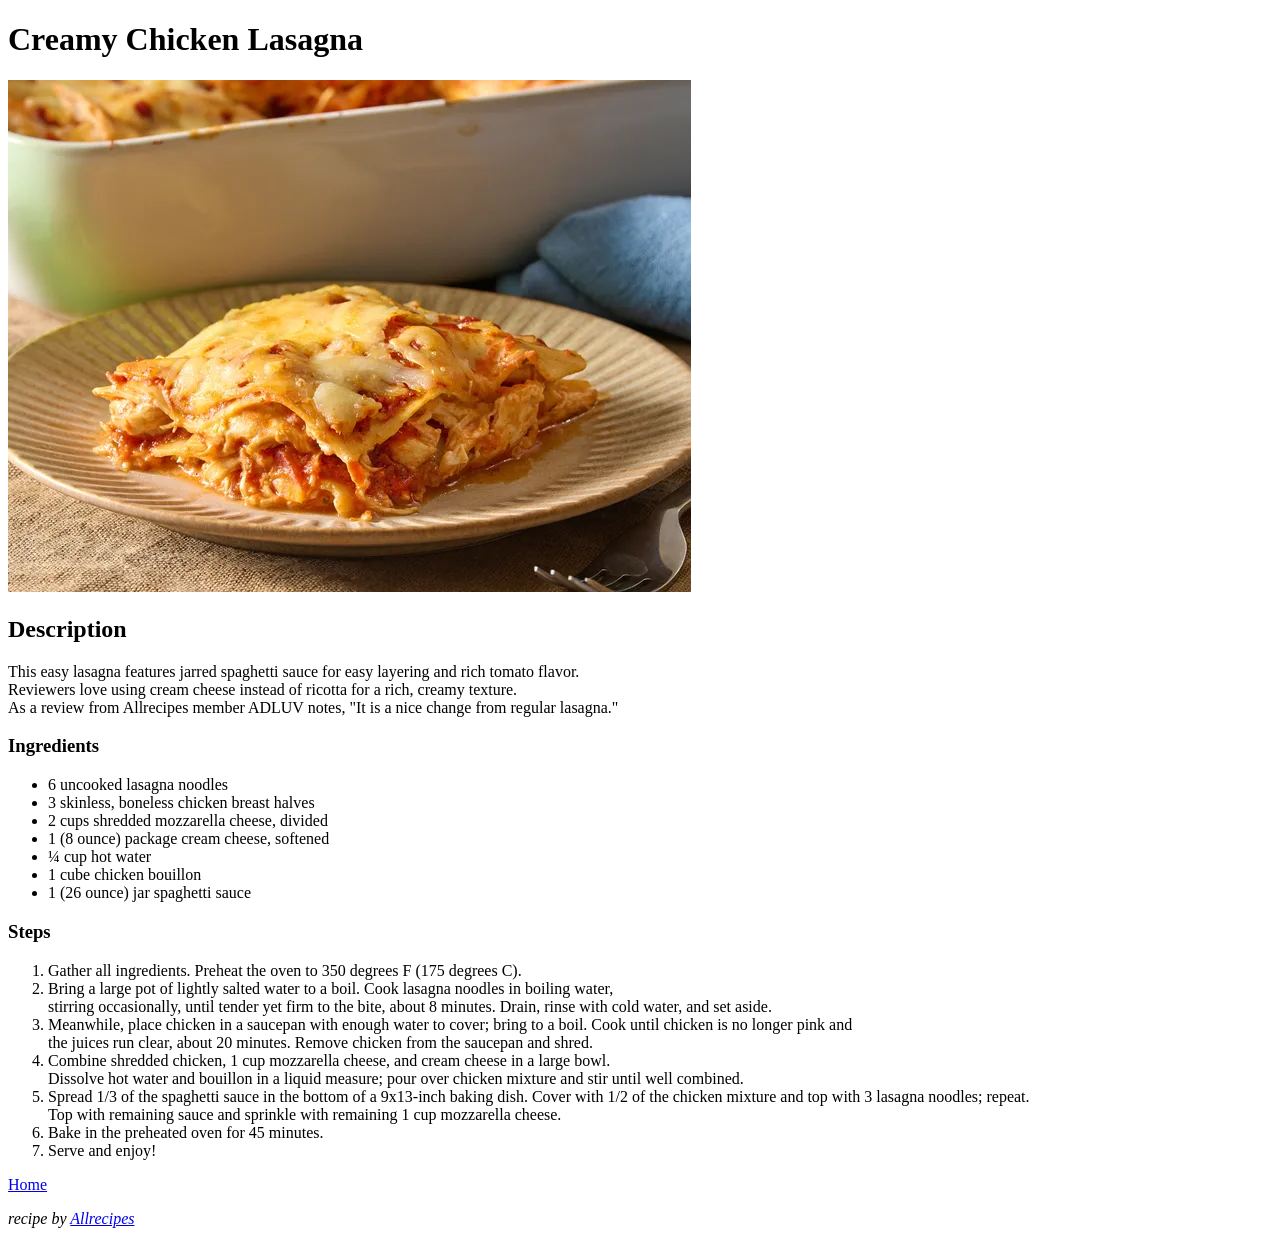
==== recipes/lasagna.html @ c73420a5 "made 3 recipes lasagna porkchops turkey burgers" ====
<!DOCTYPE html>
<html lang="en">
<head>
    <meta charset="UTF-8">
    <meta name="viewport" content="width=device-width, initial-scale=1.0">
    <title>lasagna recipe</title>
</head>
<body>
    <h1>Creamy Chicken Lasagna</h1>
    <img src="../recipe-images/lasagna.jpg" alt="creamy lasagna">
    <h2>Description</h2>
    <p>This easy lasagna features jarred spaghetti sauce for easy layering and rich tomato flavor.<br>
        Reviewers love using cream cheese instead of ricotta for a rich, creamy texture.<br>
        As a review from Allrecipes member ADLUV notes, "It is a nice change from regular lasagna."
    </p>
    <h3>Ingredients</h3>
    <ul>
        <li>6 uncooked lasagna noodles</li>
        <li>3 skinless, boneless chicken breast halves</li>
        <li>2 cups shredded mozzarella cheese, divided</li>
        <li>1 (8 ounce) package cream cheese, softened</li>
        <li>¼ cup hot water</li>
        <li>1 cube chicken bouillon</li>
        <li>1 (26 ounce) jar spaghetti sauce</li>
    </ul>
    <h3>Steps</h3>
    <ol>
        <li>Gather all ingredients. Preheat the oven to 350 degrees F (175 degrees C).</li>
        <li>Bring a large pot of lightly salted water to a boil. Cook lasagna noodles 
            in boiling water,<br> stirring occasionally, until tender yet firm to the bite,
             about 8 minutes. Drain, rinse with cold water, and set aside.</li>
        <li>Meanwhile, place chicken in a saucepan with enough water to 
            cover; bring to a boil. Cook until chicken is no longer pink and <br>
            the juices run clear, about 20 minutes. Remove chicken from the saucepan and shred.</li>
        <li>Combine shredded chicken, 1 cup mozzarella cheese, and cream cheese in a large bowl.<br>
             Dissolve hot water and bouillon in a liquid measure; pour over 
             chicken mixture and stir until well combined.</li>
        <li>Spread 1/3 of the spaghetti sauce in the bottom of a 9x13-inch baking dish.
             Cover with 1/2 of the chicken mixture and top with 3 lasagna noodles; repeat.<br>
              Top with remaining sauce and sprinkle with remaining 1 cup mozzarella cheese.</li>
        <li>Bake in the preheated oven for 45 minutes.</li>
        <li>Serve and enjoy!</li>
    </ol>
    <a href="../index.html">Home</a>
    <footer>
        <p><em>recipe by <a href="https://www.allrecipes.com/" target="_blank" rel="noopener">Allrecipes</a></em></p>
    </footer>
</body>
</html>
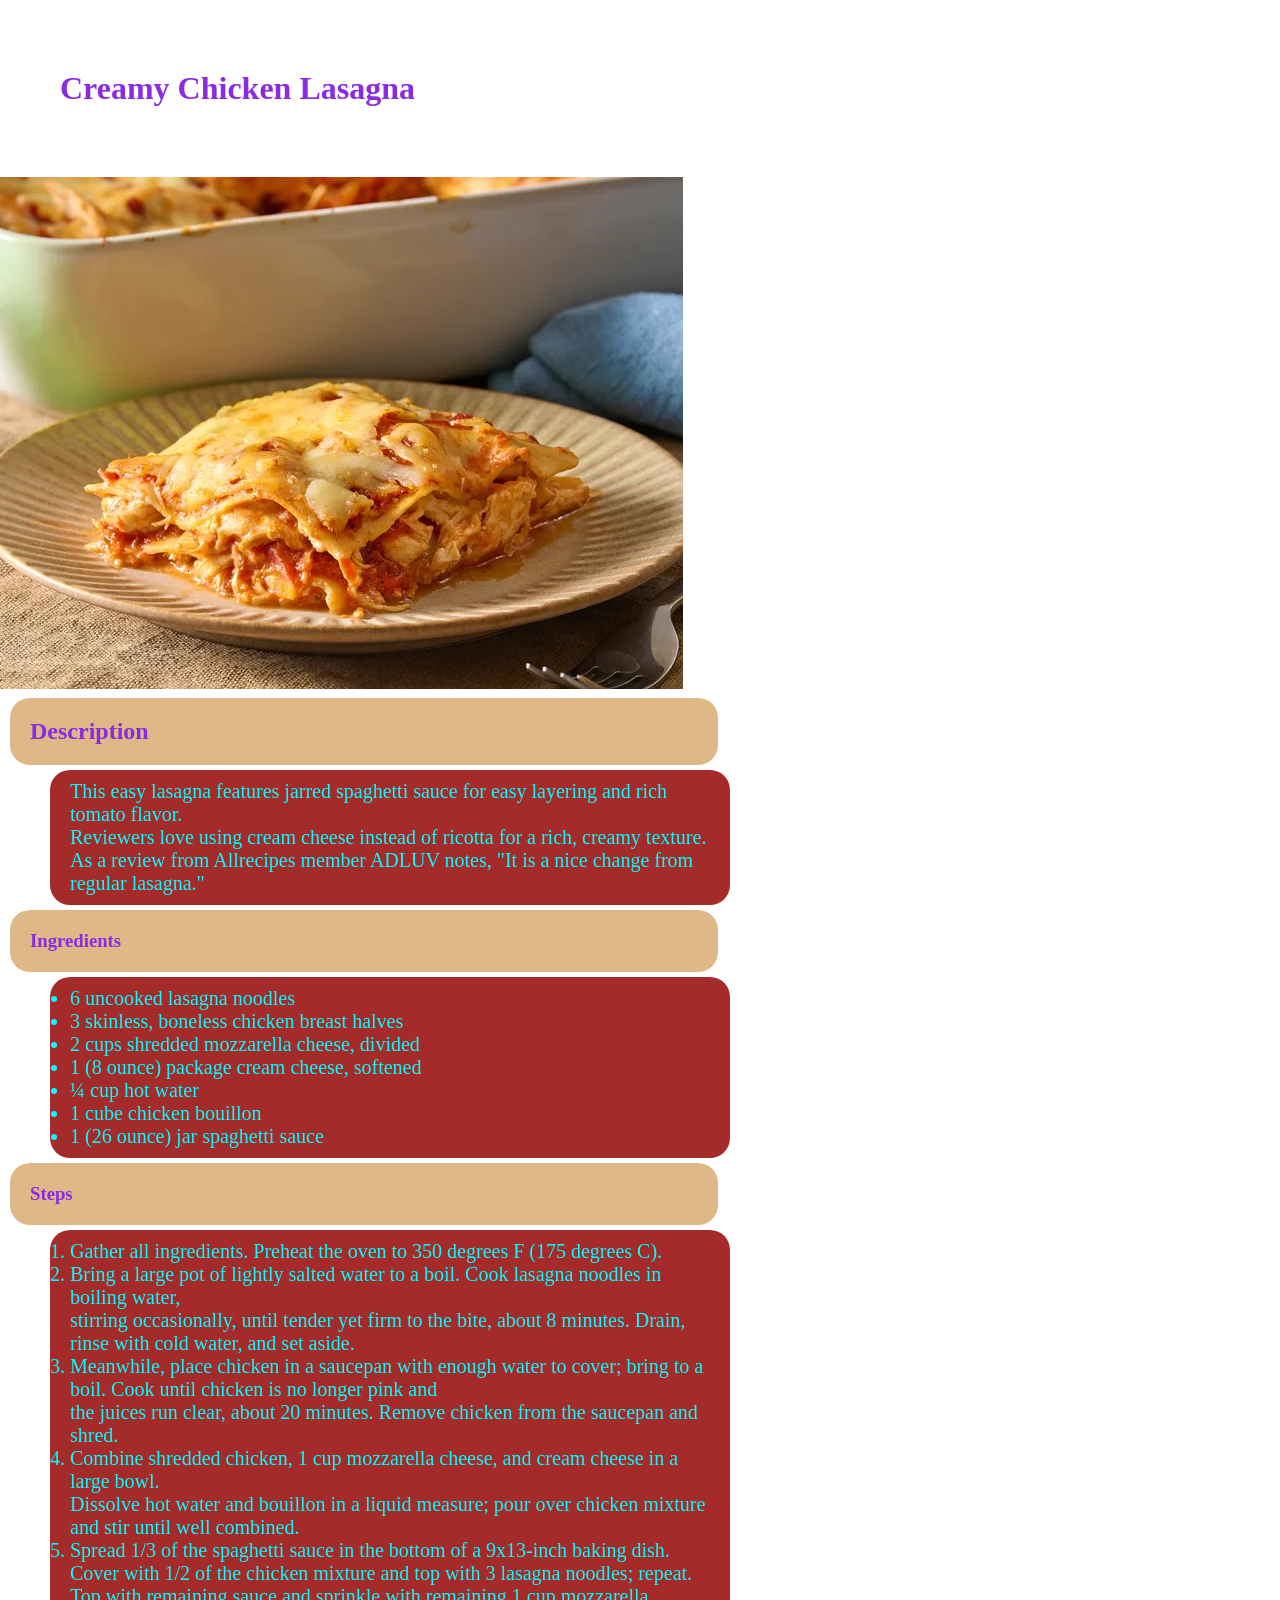
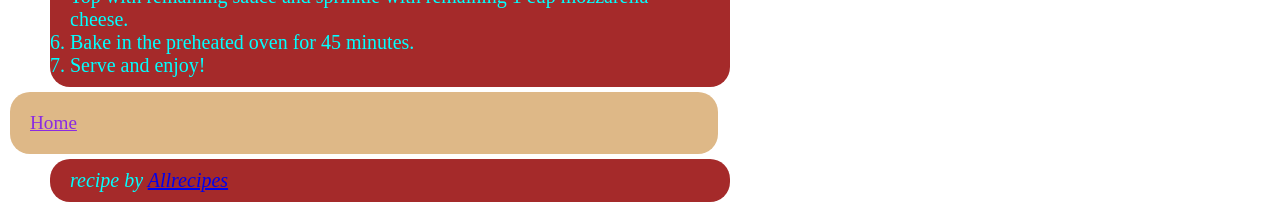
==== commit 18b540e3: "added styles to the recipe" ====
--- a/recipes/lasagna.html
+++ b/recipes/lasagna.html
@@ -3,18 +3,19 @@
 <head>
     <meta charset="UTF-8">
     <meta name="viewport" content="width=device-width, initial-scale=1.0">
+    <link rel="stylesheet" href="../style.css">
     <title>lasagna recipe</title>
 </head>
 <body>
-    <h1>Creamy Chicken Lasagna</h1>
+    <h1 class="recipe-title">Creamy Chicken Lasagna</h1>
     <img src="../recipe-images/lasagna.jpg" alt="creamy lasagna">
-    <h2>Description</h2>
+    <h2 class="description">Description</h2>
     <p>This easy lasagna features jarred spaghetti sauce for easy layering and rich tomato flavor.<br>
         Reviewers love using cream cheese instead of ricotta for a rich, creamy texture.<br>
         As a review from Allrecipes member ADLUV notes, "It is a nice change from regular lasagna."
     </p>
-    <h3>Ingredients</h3>
-    <ul>
+    <h3 class="recipe-subtitle">Ingredients</h3>
+    <ul class="ingredients">
         <li>6 uncooked lasagna noodles</li>
         <li>3 skinless, boneless chicken breast halves</li>
         <li>2 cups shredded mozzarella cheese, divided</li>
@@ -23,8 +24,8 @@
         <li>1 cube chicken bouillon</li>
         <li>1 (26 ounce) jar spaghetti sauce</li>
     </ul>
-    <h3>Steps</h3>
-    <ol>
+    <h3 class="recipe-subtitle">Steps</h3>
+    <ol class="steps">
         <li>Gather all ingredients. Preheat the oven to 350 degrees F (175 degrees C).</li>
         <li>Bring a large pot of lightly salted water to a boil. Cook lasagna noodles 
             in boiling water,<br> stirring occasionally, until tender yet firm to the bite,
@@ -41,7 +42,7 @@
         <li>Bake in the preheated oven for 45 minutes.</li>
         <li>Serve and enjoy!</li>
     </ol>
-    <a href="../index.html">Home</a>
+    <a href="../index.html" id="home-link">Home</a>
     <footer>
         <p><em>recipe by <a href="https://www.allrecipes.com/" target="_blank" rel="noopener">Allrecipes</a></em></p>
     </footer>
--- a/style.css
+++ b/style.css
@@ -0,0 +1,52 @@
+* {
+    margin: 0;
+    padding: 0;
+    font-family: serif;
+}
+
+.main-container {
+    background-color: beige;
+    padding: 20px 30%;
+    margin: 50px 50px;
+}
+.home-list {
+    padding: 0px 50px;
+    font-size: 30px;
+    text-decoration: none;
+}
+.main-title {
+    color: blueviolet;
+}
+.home-list li {
+    padding: 0px 10px;
+}
+.recipe-title {
+    color: blueviolet;
+    padding: 50px;
+    margin: 20px 10px;
+}
+h2, h3, #home-link {
+    color: blueviolet;
+    margin: 5px 10px;
+    background-color: burlywood;
+    width: 52.2%;
+    padding: 20px;
+    border-radius: 20px;
+}
+p, .steps, .ingredients {
+    padding: 10px 20px;
+    font-size: 20px;
+    color: cyan;
+    background-color: brown;
+    width: 50%;
+    border-radius: 20px;
+    margin: 0px 50px;
+}
+a#home-link {
+    display: inline-block;
+    font-size: larger;
+}
+footer {
+    font-size: 25px;
+}
+
